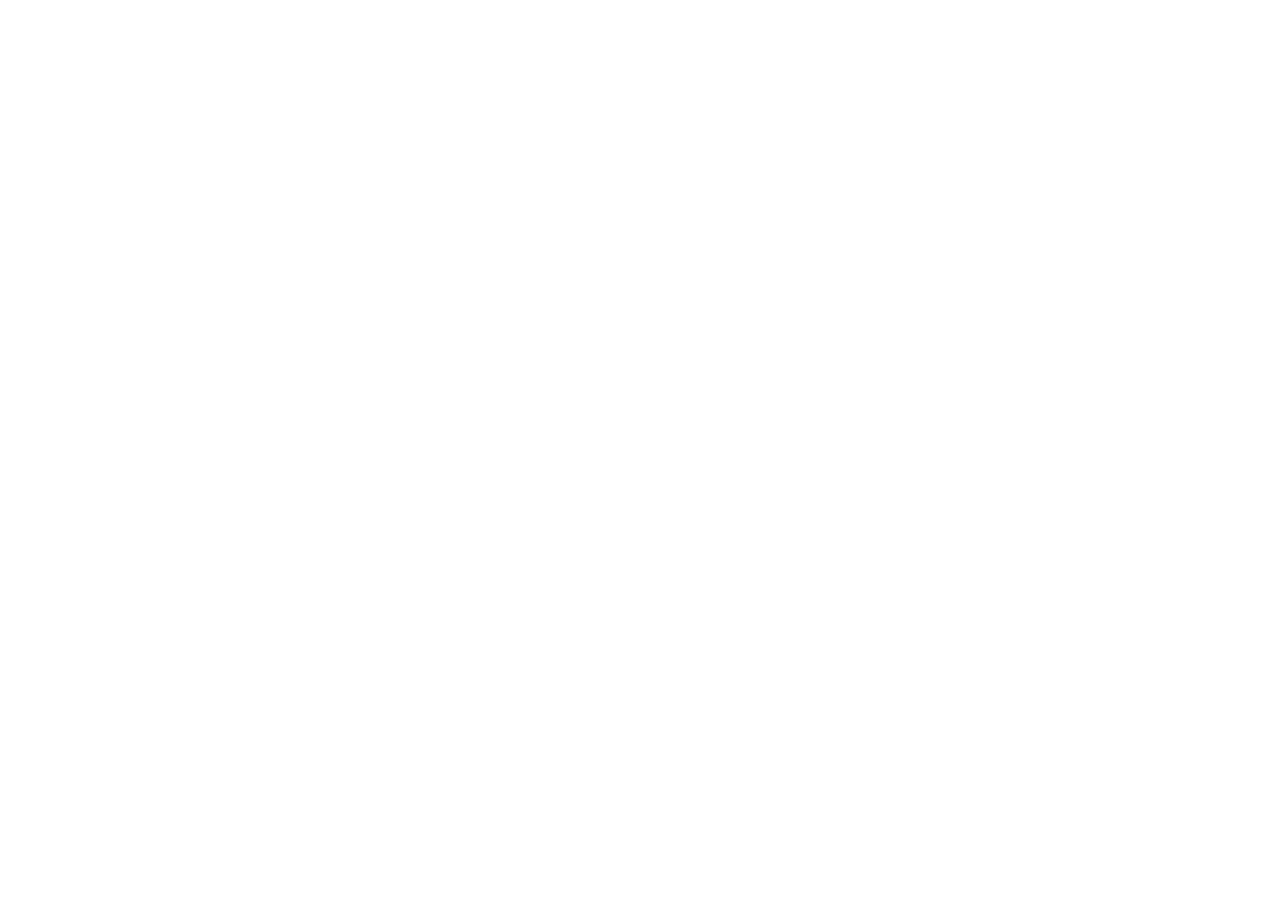
==== index.html @ 1f342c2c "Create index.html" ====
<!DOCTYPE html>
<html>


	<head>
		<meta charset="UTF-8">
		<meta name="viewport" content="width=device-width, initial-scale=1">
		<title>Sinking of the unsinkable</title>
		<link rel="stylesheet" href="https://fonts.googleapis.com/css?family=Raleway">
		<link rel="stylesheet" href="ddd.css">
		<link rel="stylesheet" href="https://cdnjs.cloudflare.com/ajax/libs/font-awesome/4.7.0/css/font-awesome.min.css">
		<script src="https://ajax.googleapis.com/ajax/libs/jquery/3.3.1/jquery.min.js"></script>
		<script src="http://d3js.org/d3.v4.min.js"></script>
		<script src="http://dimplejs.org/dist/dimple.v2.3.0.min.js"></script>
		<script src="ddd.js"></script>

	</head>


	<body style="height:96vh;width:98vw;">
		<div>
			<table class="layout" id="main" style="height:97vh;width:99vw;">
				<!-- Page Header -->
				<tr style="height:8%;width:100%;text-align:center;">
					<td style="height:8%;width:100%;text-align:center;">
						<text style="font:20px sans-serif;color:#fff">
							Sinking of Unskinkable
						</text>
					</td>
				</tr>
				<!-- Page body -->
				<tr style="height:92%;width:100%;">
					<td>
						<table class="layout chart-table"style="height:100%;width:100%;">
							<tr style="height:50%;width:100%;">
								<td>
									<table style="height:100%;width:100%;">
										<tr>
											<td id="chart4" style="height:50%;width:70%;padding:0px;">
											<svg height="100%" width="100%">
											</svg>
											</td>
											<td id="chart5" style="height:50%;width:30%;padding:0px;">
											<svg height="100%" width="100%">
											</svg>
											</td>
										</tr>
									</table>
								</td>
							</tr>
						<tr style="height:50%;width:100%;">
								<td>
									<table style="height:100%;width:100%;">
										<tr style="color:White;text-align:center">
											<text style="color:White;text-align:center;width:100%;">Survival Comparisons</text>
											<td id="chart1" style="height:50%;width:33.33%;">
											<svg height="100%" width="100%"></svg>
											</td>
											<td id="chart2" style="height:50%;width:33.33%">
											<svg height="100%" width="100%"></svg>
											</td>
											<td id="chart3" style="height:50%;width:33.33%">
											<svg height="100%" width="100%"></svg>
											</td>
										</tr>
									</table>
								</td>
							</tr>
							</table>
					</td>
				</tr>
			</table>
		</div>
	</body>


</html>
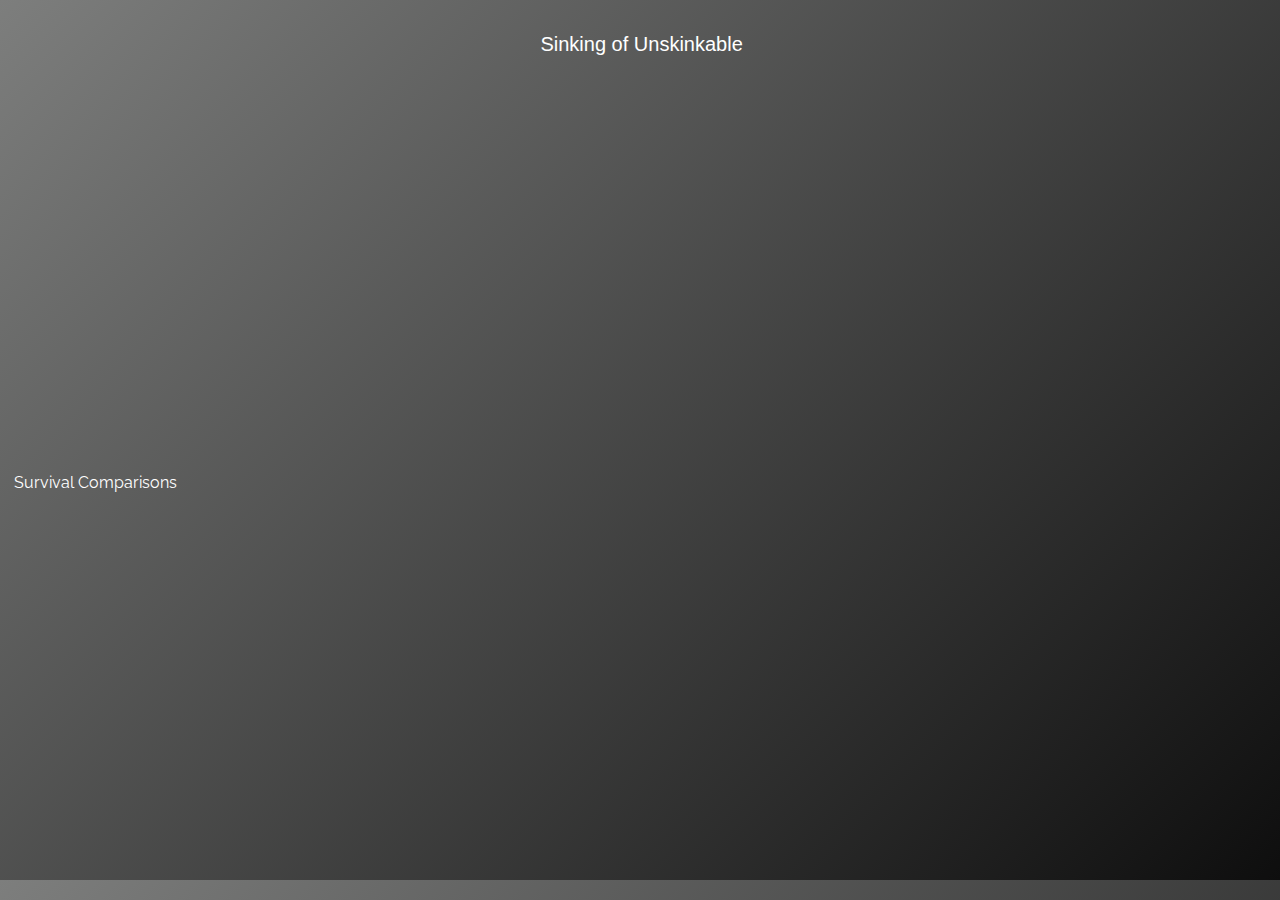
==== commit c929e5cd: "Update index.html" ====
--- a/index.html
+++ b/index.html
@@ -7,12 +7,12 @@
 		<meta name="viewport" content="width=device-width, initial-scale=1">
 		<title>Sinking of the unsinkable</title>
 		<link rel="stylesheet" href="https://fonts.googleapis.com/css?family=Raleway">
-		<link rel="stylesheet" href="ddd.css">
+		<link rel="stylesheet" href="css/unsinkable.css">
 		<link rel="stylesheet" href="https://cdnjs.cloudflare.com/ajax/libs/font-awesome/4.7.0/css/font-awesome.min.css">
 		<script src="https://ajax.googleapis.com/ajax/libs/jquery/3.3.1/jquery.min.js"></script>
 		<script src="http://d3js.org/d3.v4.min.js"></script>
 		<script src="http://dimplejs.org/dist/dimple.v2.3.0.min.js"></script>
-		<script src="ddd.js"></script>
+		<script src="js/unsinkable.js"></script>
 
 	</head>
 
--- a/css/unsinkable.css
+++ b/css/unsinkable.css
@@ -0,0 +1,49 @@
+body,h1,h2,h3,h4,h5 
+{
+	font-family: "Raleway", sans-serif;
+	background: rgb(125,126,125);
+background: -moz-linear-gradient(-45deg, rgba(125,126,125,1) 0%, rgba(14,14,14,1) 100%);
+background: -webkit-linear-gradient(-45deg, rgba(125,126,125,1) 0%,rgba(14,14,14,1) 100%);
+background: linear-gradient(135deg, rgba(125,126,125,1) 0%,rgba(14,14,14,1) 100%);
+filter: progid:DXImageTransform.Microsoft.gradient( startColorstr='#7d7e7d', endColorstr='#0e0e0e',GradientType=1 );
+	
+	
+}
+
+td,th,tr,table
+{
+	
+	/*border:5px solid black;*/
+	width:100%;
+	
+	
+}
+
+.dimple-custom-axis-line,.domain .dimple-axis-y,
+.axis path,
+.axis line {
+  fill: none;
+ /* stroke: #fff;*/
+  stroke: none;
+  shape-rendering: crispEdges;
+  stroke-width: 1px;
+}
+
+
+.bar rect {
+  fill: steelblue;
+  border:block;
+  stroke:black;
+  stroke-opacity:0.5;
+  stroke-width:1;
+}
+
+.bar text {
+  fill: #fff;
+  font: 10px sans-serif;
+}
+
+svg text {
+  fill: #fff;
+  font: 10px sans-serif;
+}
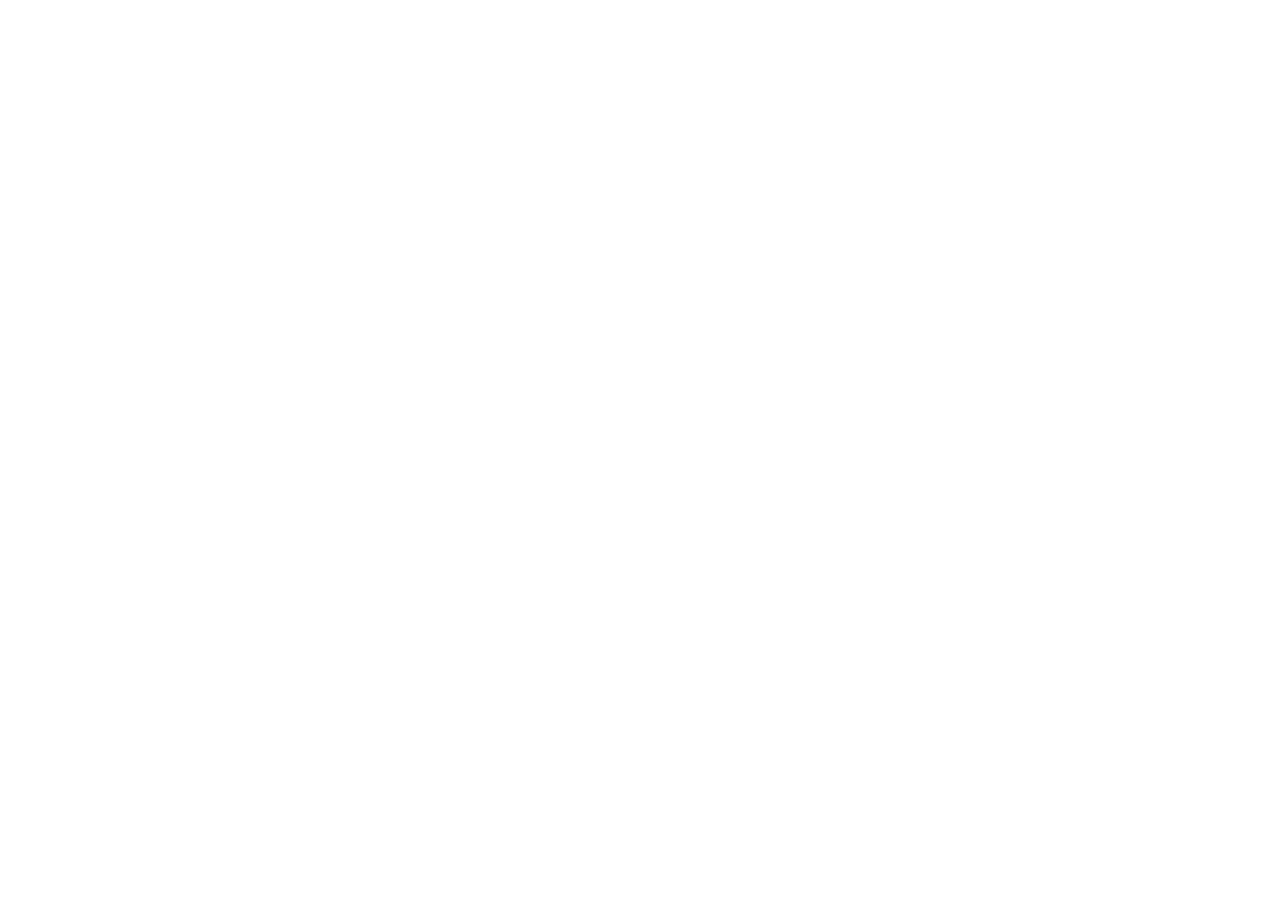
==== commit 89157652: "Update index.html" ====
--- a/index.html
+++ b/index.html
@@ -3,25 +3,29 @@
 
 
 	<head>
+		<!-- HTML Header contains  -->
 		<meta charset="UTF-8">
 		<meta name="viewport" content="width=device-width, initial-scale=1">
 		<title>Sinking of the unsinkable</title>
+		<!-- CSS Libraries -->
 		<link rel="stylesheet" href="https://fonts.googleapis.com/css?family=Raleway">
-		<link rel="stylesheet" href="css/unsinkable.css">
+		<link rel="stylesheet" href="css\ddd.css">
 		<link rel="stylesheet" href="https://cdnjs.cloudflare.com/ajax/libs/font-awesome/4.7.0/css/font-awesome.min.css">
+		<!-- JS Libraries -->
 		<script src="https://ajax.googleapis.com/ajax/libs/jquery/3.3.1/jquery.min.js"></script>
 		<script src="http://d3js.org/d3.v4.min.js"></script>
 		<script src="http://dimplejs.org/dist/dimple.v2.3.0.min.js"></script>
-		<script src="js/unsinkable.js"></script>
+		<script src="js\ddd.js"></script>
 
 	</head>
 
-
+	<!-- HTML Body -->
 	<body style="height:96vh;width:98vw;">
 		<div>
+			<!-- First Layout table with 2 rows and single column -->
 			<table class="layout" id="main" style="height:97vh;width:99vw;">
-				<!-- Page Header -->
-				<tr style="height:8%;width:100%;text-align:center;">
+				<!-- Page Heading -->
+				<tr id="hd" style="height:8%;width:100%;text-align:center;">
 					<td style="height:8%;width:100%;text-align:center;">
 						<text style="font:20px sans-serif;color:#fff">
 							Sinking of Unskinkable
@@ -31,36 +35,45 @@
 				<!-- Page body -->
 				<tr style="height:92%;width:100%;">
 					<td>
+						<!-- Second Layout table with 2 rows and single column :::: Two sections of chart containers -->
 						<table class="layout chart-table"style="height:100%;width:100%;">
 							<tr style="height:50%;width:100%;">
 								<td>
+									<!-- Third Layout table with a single row and two columns :::: chart containers for chart4 & chart5 -->
 									<table style="height:100%;width:100%;">
 										<tr>
 											<td id="chart4" style="height:50%;width:70%;padding:0px;">
-											<svg height="100%" width="100%">
-											</svg>
+											<!-- chart 4 SVG & Container -->
+												<svg height="100%" width="100%">
+												</svg>
 											</td>
 											<td id="chart5" style="height:50%;width:30%;padding:0px;">
-											<svg height="100%" width="100%">
-											</svg>
+												<!-- chart 5 SVG & Container -->
+												<svg height="100%" width="100%">
+												</svg>
 											</td>
 										</tr>
 									</table>
 								</td>
 							</tr>
 						<tr style="height:50%;width:100%;">
-								<td>
-									<table style="height:100%;width:100%;">
-										<tr style="color:White;text-align:center">
-											<text style="color:White;text-align:center;width:100%;">Survival Comparisons</text>
+								<td id="panel2-heading" align="center" style="color:White;text-align:center">
+									<text align="center" style="color:White;text-align:center;width:100%;">Survival Comparisons</text>
+									<!-- Fourth Layout table with a single row and three columns :::: chart containers for chart1,2&3 -->
+									<table style="height:95%;width:100%;">
+										<tr >
+
 											<td id="chart1" style="height:50%;width:33.33%;">
-											<svg height="100%" width="100%"></svg>
+												<!-- chart 1 SVG & Container -->
+												<svg height="100%" width="100%"></svg>
 											</td>
 											<td id="chart2" style="height:50%;width:33.33%">
-											<svg height="100%" width="100%"></svg>
+												<!-- chart 2 SVG & Container -->
+												<svg height="100%" width="100%"></svg>
 											</td>
 											<td id="chart3" style="height:50%;width:33.33%">
-											<svg height="100%" width="100%"></svg>
+												<!-- chart 3 SVG & Container -->
+												<svg height="100%" width="100%"></svg>
 											</td>
 										</tr>
 									</table>
